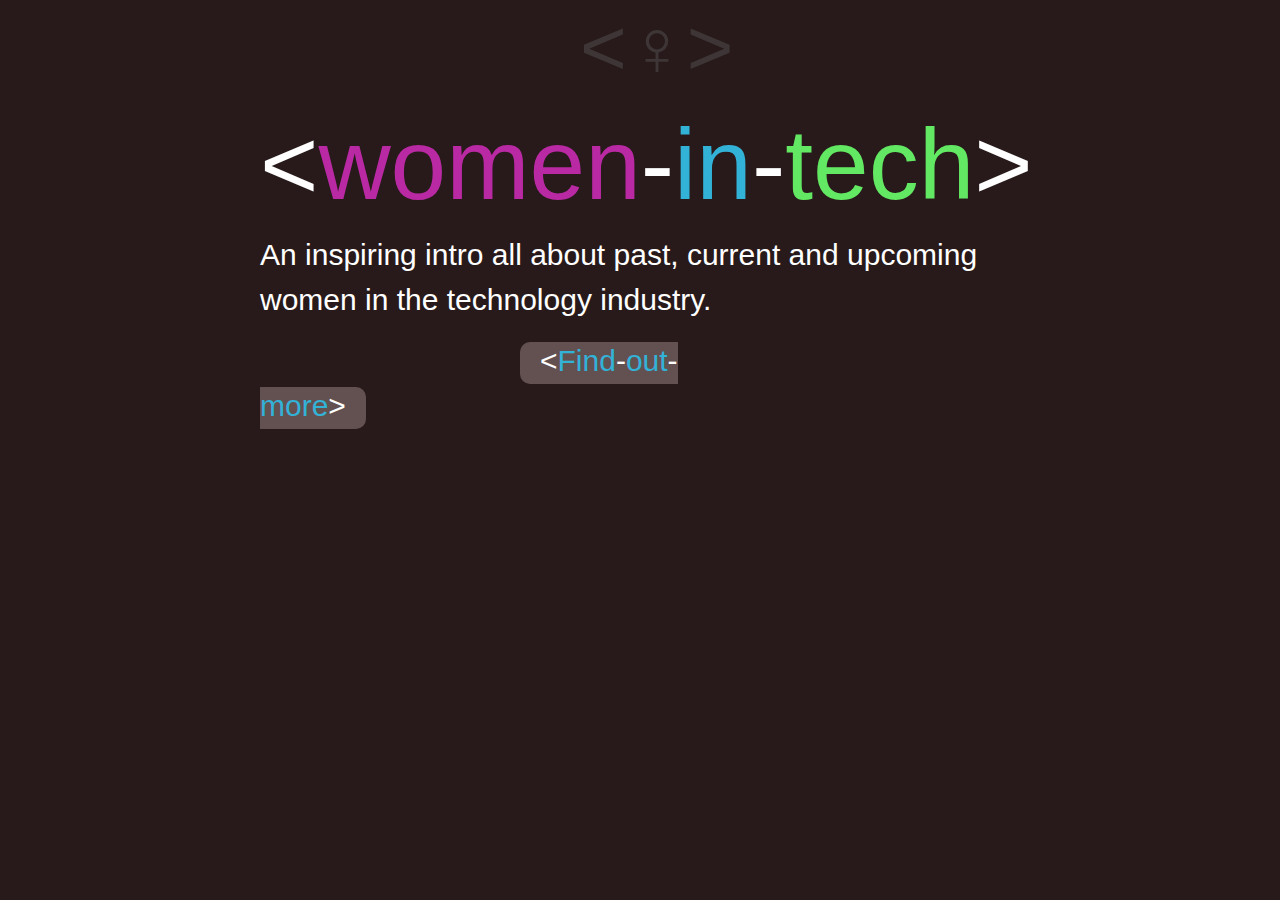
==== index.html @ 557e9dc7 "create index.html" ====
<html> 
   <head>
      <meta charset="utf-8" />
     <link rel="stylesheet" href="https://stackpath.bootstrapcdn.com/bootstrap/4.3.1/css/bootstrap.min.css" integrity="sha384-ggOyR0iXCbMQv3Xipma34MD+dH/1fQ784/j6cY/iJTQUOhcWr7x9JvoRxT2MZw1T" crossorigin="anonymous">
    <title>Women code</title>
     <link href="https://fonts.googleapis.com/css2?family=Anton&family=Hammersmith+One&family=Josefin+Sans:wght@700&family=Jost:wght@700&display=swap" rel="stylesheet">
      <link href="style.css" rel="stylesheet" />
  </head>
     <body>
        <h1><span class= "symbol">&lt;&#9792;&gt;</span></h1>
            <h1>&lt;<span class= "women">women</span>-<span class= "in">in</span>-<span class= "tech">tech</span>&gt;</h1>
       <script src="https://code.jquery.com/jquery-3.3.1.slim.min.js" integrity="sha384-q8i/X+965DzO0rT7abK41JStQIAqVgRVzpbzo5smXKp4YfRvH+8abtTE1Pi6jizo" crossorigin="anonymous"></script>
<script src="https://cdnjs.cloudflare.com/ajax/libs/popper.js/1.14.7/umd/popper.min.js" integrity="sha384-UO2eT0CpHqdSJQ6hJty5KVphtPhzWj9WO1clHTMGa3JDZwrnQq4sF86dIHNDz0W1" crossorigin="anonymous"></script>
<script src="https://stackpath.bootstrapcdn.com/bootstrap/4.3.1/js/bootstrap.min.js" integrity="sha384-JjSmVgyd0p3pXB1rRibZUAYoIIy6OrQ6VrjIEaFf/nJGzIxFDsf4x0xIM+B07jRM" crossorigin="anonymous"></script>
     </body>
      <p>An inspiring intro all about past, current and upcoming women in the technology industry.</p>
          <footer>
      
       <span class= "boxed"><a href="page2.html" style="text-decoration:none" target="_blank"><span class= "footer">&lt;<span class= "more">Find</span>-<span class= "more">out</span>-<span class= "more">more</span>&gt;</a></span>
          </span>
    </footer>
</html>
---- style.css ----
.symbol{
    padding: 0px 0px 0px 320px;
    font-size: 80px;
    color: rgb(62, 54, 54);
}
.women{
    color:rgb(186, 41, 164);
}
.in,.more{
    color: rgb(51, 178, 216);
}
.tech{
    color:rgb(98, 232, 98);
}

html{
    font-family: 'Jost', sans-serif;
}

h1,h2{
    color: white;
    font-size: 100px;
}
p{
    font-size: 30px;
    color: white;
}

body {
    width: 800px;
    margin: 0px auto;
    background-color: rgb(40, 26, 26);
    padding: 0 0px 0px 20px;
     }
.footer {
    font-size: 30px;
    color: white;
    padding: 0 0px 100px 0px;
    
}
.boxed {
    background-color: rgb(99, 81, 81);
    border-radius: 10px;
    padding: 15px 20px 10px 20px;
    margin: 260px;
  }
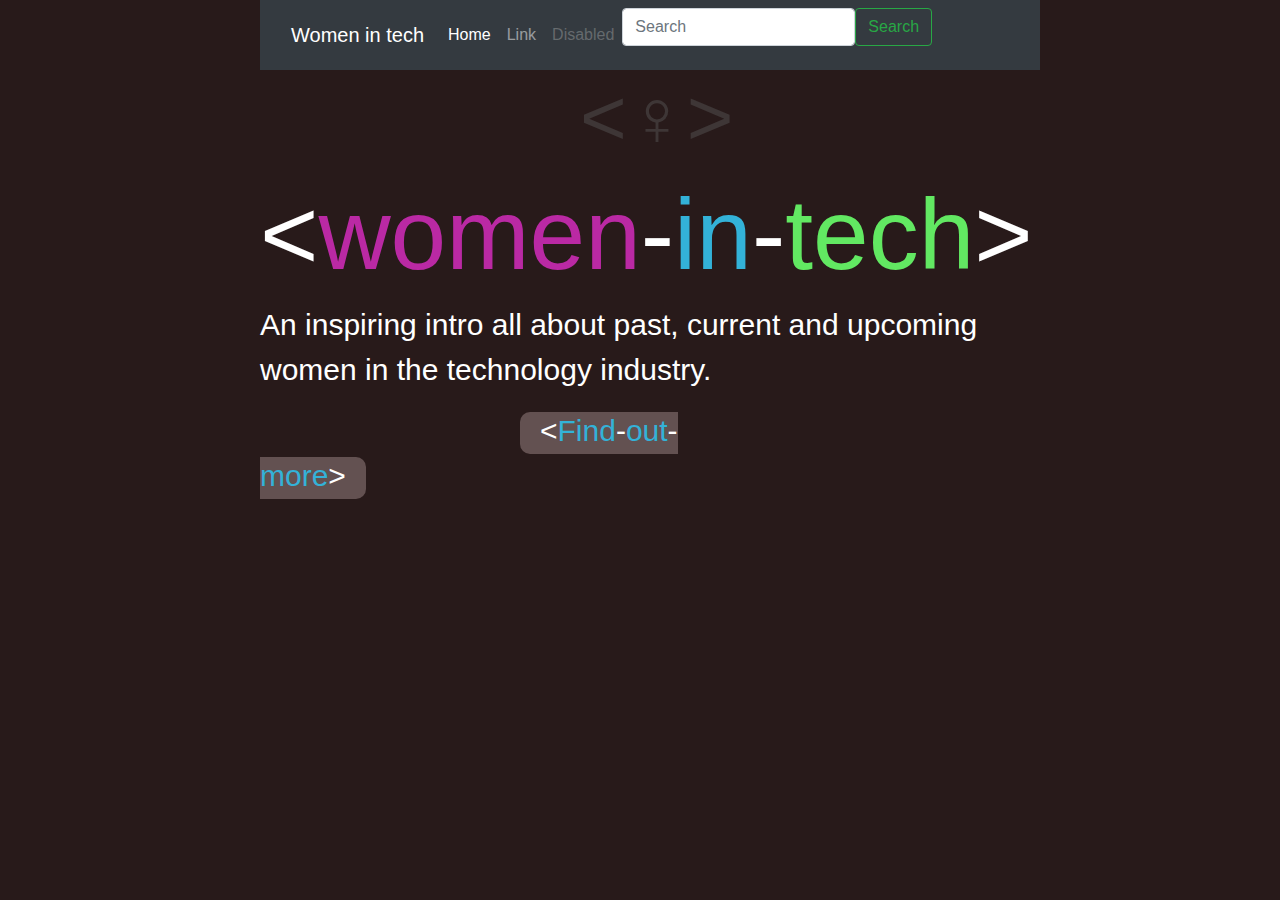
==== commit 55d2baf6: "Update index.html" ====
--- a/index.html
+++ b/index.html
@@ -7,6 +7,31 @@
       <link href="style.css" rel="stylesheet" />
   </head>
      <body>
+        <nav class="navbar navbar-expand-md navbar-dark bg-dark">
+            <div class="container-fluid">
+              <a class="navbar-brand" href="#">Women in tech</a>
+              <button class="navbar-toggler" type="button" data-bs-toggle="collapse" data-bs-target="#navbarTogglerDemo02" aria-controls="navbarTogglerDemo02" aria-expanded="false" aria-label="Toggle navigation">
+                <span class="navbar-toggler-icon"></span>
+              </button>
+              <div class="collapse navbar-collapse" id="navbarTogglerDemo02">
+                <ul class="navbar-nav me-auto mb-2 mb-lg-0">
+                  <li class="nav-item">
+                    <a class="nav-link active" aria-current="page" href="#">Home</a>
+                  </li>
+                  <li class="nav-item">
+                    <a class="nav-link" href="#">Link</a>
+                  </li>
+                  <li class="nav-item">
+                    <a class="nav-link disabled">Disabled</a>
+                  </li>
+                </ul>
+                <form class="d-flex">
+                  <input class="form-control me-2" type="search" placeholder="Search" aria-label="Search">
+                  <button class="btn btn-outline-success" type="submit">Search</button>
+                </form>
+              </div>
+            </div>
+          </nav>
         <h1><span class= "symbol">&lt;&#9792;&gt;</span></h1>
             <h1>&lt;<span class= "women">women</span>-<span class= "in">in</span>-<span class= "tech">tech</span>&gt;</h1>
        <script src="https://code.jquery.com/jquery-3.3.1.slim.min.js" integrity="sha384-q8i/X+965DzO0rT7abK41JStQIAqVgRVzpbzo5smXKp4YfRvH+8abtTE1Pi6jizo" crossorigin="anonymous"></script>
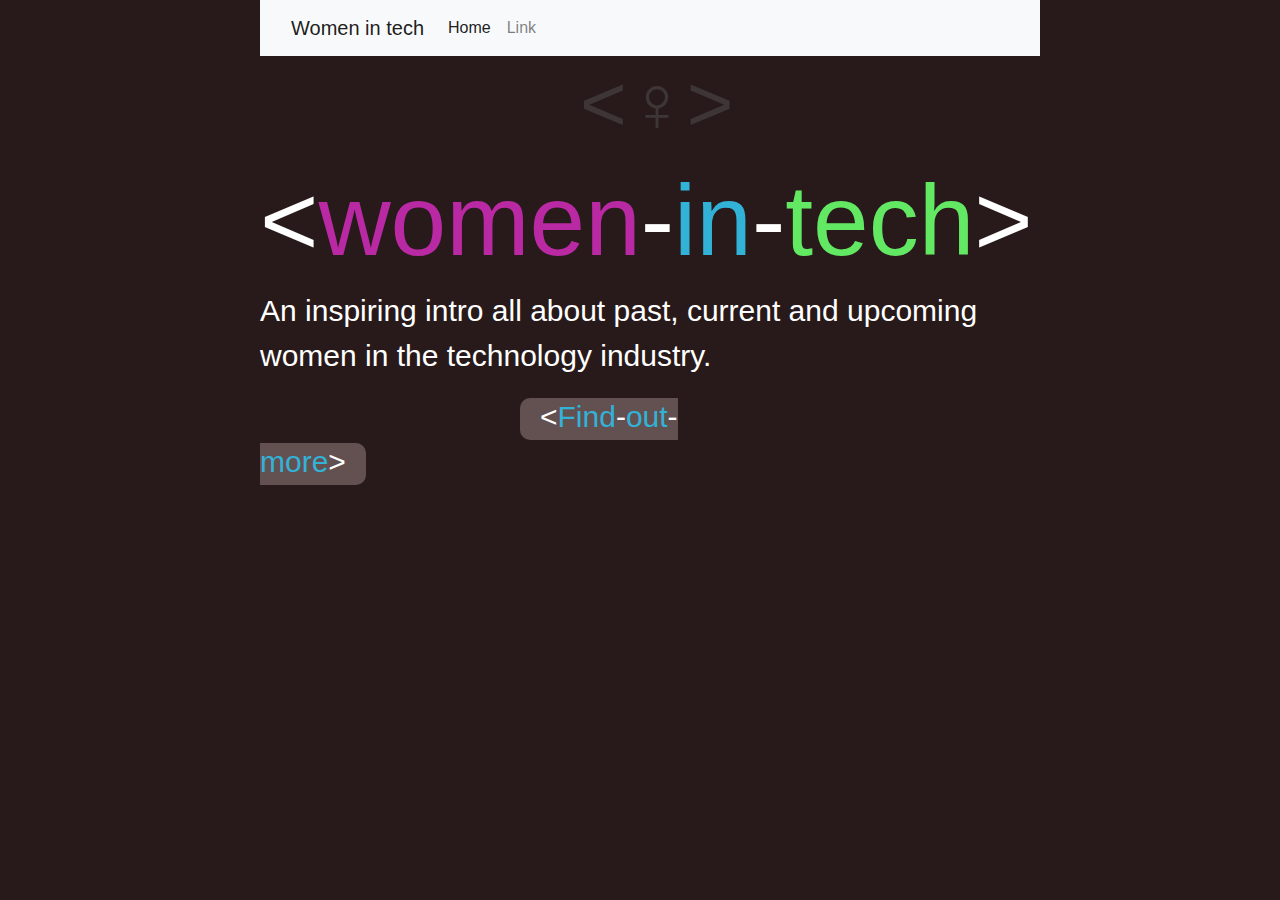
==== commit 37839d72: "Update index.html" ====
--- a/index.html
+++ b/index.html
@@ -7,7 +7,7 @@
       <link href="style.css" rel="stylesheet" />
   </head>
      <body>
-        <nav class="navbar navbar-expand-md navbar-dark bg-dark">
+        <nav class="navbar navbar-expand-md navbar-light bg-light">
             <div class="container-fluid">
               <a class="navbar-brand" href="#">Women in tech</a>
               <button class="navbar-toggler" type="button" data-bs-toggle="collapse" data-bs-target="#navbarTogglerDemo02" aria-controls="navbarTogglerDemo02" aria-expanded="false" aria-label="Toggle navigation">
@@ -16,19 +16,12 @@
               <div class="collapse navbar-collapse" id="navbarTogglerDemo02">
                 <ul class="navbar-nav me-auto mb-2 mb-lg-0">
                   <li class="nav-item">
-                    <a class="nav-link active" aria-current="page" href="#">Home</a>
+                    <a class="nav-link active" aria-current="page" href="./index.html">Home</a>
                   </li>
                   <li class="nav-item">
                     <a class="nav-link" href="#">Link</a>
                   </li>
-                  <li class="nav-item">
-                    <a class="nav-link disabled">Disabled</a>
-                  </li>
                 </ul>
-                <form class="d-flex">
-                  <input class="form-control me-2" type="search" placeholder="Search" aria-label="Search">
-                  <button class="btn btn-outline-success" type="submit">Search</button>
-                </form>
               </div>
             </div>
           </nav>
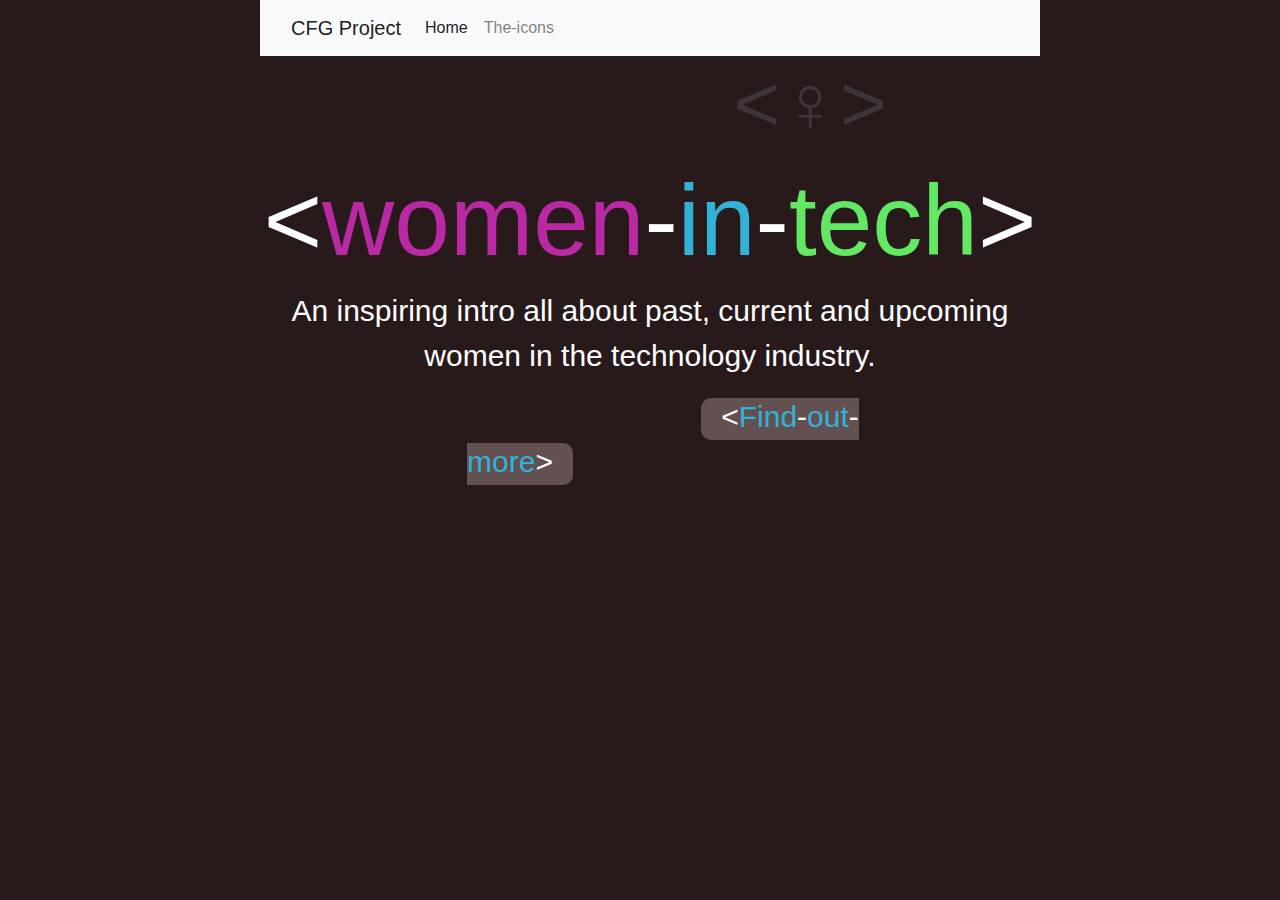
==== commit 2bc8abea: "Update index.html" ====
--- a/index.html
+++ b/index.html
@@ -9,7 +9,7 @@
      <body>
         <nav class="navbar navbar-expand-md navbar-light bg-light">
             <div class="container-fluid">
-              <a class="navbar-brand" href="#">Women in tech</a>
+              <a class="navbar-brand" href="#">CFG Project</a>
               <button class="navbar-toggler" type="button" data-bs-toggle="collapse" data-bs-target="#navbarTogglerDemo02" aria-controls="navbarTogglerDemo02" aria-expanded="false" aria-label="Toggle navigation">
                 <span class="navbar-toggler-icon"></span>
               </button>
@@ -19,7 +19,7 @@
                     <a class="nav-link active" aria-current="page" href="./index.html">Home</a>
                   </li>
                   <li class="nav-item">
-                    <a class="nav-link" href="#">Link</a>
+                    <a class="nav-link" href="./secondpage.html">The-icons</a>
                   </li>
                 </ul>
               </div>
@@ -27,9 +27,8 @@
           </nav>
         <h1><span class= "symbol">&lt;&#9792;&gt;</span></h1>
             <h1>&lt;<span class= "women">women</span>-<span class= "in">in</span>-<span class= "tech">tech</span>&gt;</h1>
-       <script src="https://code.jquery.com/jquery-3.3.1.slim.min.js" integrity="sha384-q8i/X+965DzO0rT7abK41JStQIAqVgRVzpbzo5smXKp4YfRvH+8abtTE1Pi6jizo" crossorigin="anonymous"></script>
-<script src="https://cdnjs.cloudflare.com/ajax/libs/popper.js/1.14.7/umd/popper.min.js" integrity="sha384-UO2eT0CpHqdSJQ6hJty5KVphtPhzWj9WO1clHTMGa3JDZwrnQq4sF86dIHNDz0W1" crossorigin="anonymous"></script>
-<script src="https://stackpath.bootstrapcdn.com/bootstrap/4.3.1/js/bootstrap.min.js" integrity="sha384-JjSmVgyd0p3pXB1rRibZUAYoIIy6OrQ6VrjIEaFf/nJGzIxFDsf4x0xIM+B07jRM" crossorigin="anonymous"></script>
+            <script src="https://cdn.jsdelivr.net/npm/@popperjs/core@2.10.2/dist/umd/popper.min.js" integrity="sha384-7+zCNj/IqJ95wo16oMtfsKbZ9ccEh31eOz1HGyDuCQ6wgnyJNSYdrPa03rtR1zdB" crossorigin="anonymous"></script>
+            <script src="https://cdn.jsdelivr.net/npm/bootstrap@5.1.3/dist/js/bootstrap.min.js" integrity="sha384-QJHtvGhmr9XOIpI6YVutG+2QOK9T+ZnN4kzFN1RtK3zEFEIsxhlmWl5/YESvpZ13" crossorigin="anonymous"></script>
      </body>
       <p>An inspiring intro all about past, current and upcoming women in the technology industry.</p>
           <footer>
--- a/style.css
+++ b/style.css
@@ -31,6 +31,7 @@
     margin: 0px auto;
     background-color: rgb(40, 26, 26);
     padding: 0 0px 0px 20px;
+    text-align: center;
      }
 .footer {
     font-size: 30px;
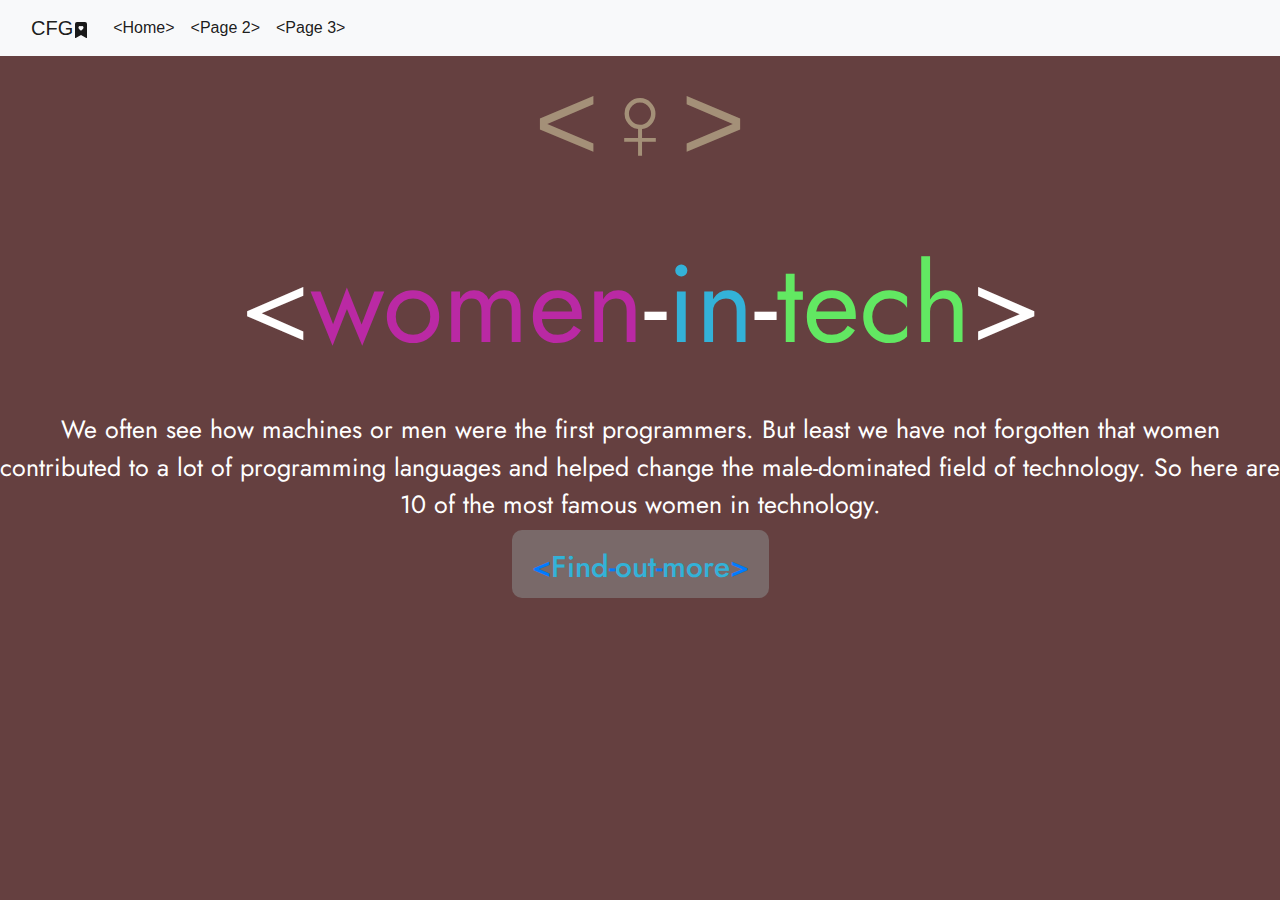
==== commit b5697111: "new changes" ====
--- a/index.html
+++ b/index.html
@@ -1,39 +1,46 @@
 <html> 
    <head>
-      <meta charset="utf-8" />
+    <meta name="viewport" content="width=device-width, initial-scale=1.0">
+  
      <link rel="stylesheet" href="https://stackpath.bootstrapcdn.com/bootstrap/4.3.1/css/bootstrap.min.css" integrity="sha384-ggOyR0iXCbMQv3Xipma34MD+dH/1fQ784/j6cY/iJTQUOhcWr7x9JvoRxT2MZw1T" crossorigin="anonymous">
     <title>Women code</title>
      <link href="https://fonts.googleapis.com/css2?family=Anton&family=Hammersmith+One&family=Josefin+Sans:wght@700&family=Jost:wght@700&display=swap" rel="stylesheet">
-      <link href="style.css" rel="stylesheet" />
+     <link href="style.css" rel="stylesheet" />
   </head>
      <body>
         <nav class="navbar navbar-expand-md navbar-light bg-light">
             <div class="container-fluid">
-              <a class="navbar-brand" href="#">CFG Project</a>
+              <a class="navbar-brand" href="#">CFG<svg xmlns="http://www.w3.org/2000/svg" width="16" height="16" fill="currentColor" class="bi bi-bookmark-heart-fill" viewBox="0 0 16 16">
+                <path d="M2 15.5a.5.5 0 0 0 .74.439L8 13.069l5.26 2.87A.5.5 0 0 0 14 15.5V2a2 2 0 0 0-2-2H4a2 2 0 0 0-2 2v13.5zM8 4.41c1.387-1.425 4.854 1.07 0 4.277C3.146 5.48 6.613 2.986 8 4.412z"/>
+              </svg></a>
               <button class="navbar-toggler" type="button" data-bs-toggle="collapse" data-bs-target="#navbarTogglerDemo02" aria-controls="navbarTogglerDemo02" aria-expanded="false" aria-label="Toggle navigation">
                 <span class="navbar-toggler-icon"></span>
               </button>
               <div class="collapse navbar-collapse" id="navbarTogglerDemo02">
                 <ul class="navbar-nav me-auto mb-2 mb-lg-0">
                   <li class="nav-item">
-                    <a class="nav-link active" aria-current="page" href="./index.html">Home</a>
+                    <a class="nav-link active" aria-current="page" href="./index.html">&lt;Home&gt;</a>
                   </li>
                   <li class="nav-item">
-                    <a class="nav-link" href="./secondpage.html">The-icons</a>
+                    <a class="nav-link active" href="./secondpage.html">&lt;Page 2&gt;</a>
+                  </li>
+                  <li class="nav-item">
+                    <a class="nav-link active" href="./thirdpage.html">&lt;Page 3&gt;</a>
                   </li>
                 </ul>
               </div>
             </div>
           </nav>
         <h1><span class= "symbol">&lt;&#9792;&gt;</span></h1>
-            <h1>&lt;<span class= "women">women</span>-<span class= "in">in</span>-<span class= "tech">tech</span>&gt;</h1>
+        
+            <div id="container">&lt;<span class= "women">women</span>-<span class= "in">in</span>-<span class= "tech">tech</span>&gt;</div>
             <script src="https://cdn.jsdelivr.net/npm/@popperjs/core@2.10.2/dist/umd/popper.min.js" integrity="sha384-7+zCNj/IqJ95wo16oMtfsKbZ9ccEh31eOz1HGyDuCQ6wgnyJNSYdrPa03rtR1zdB" crossorigin="anonymous"></script>
             <script src="https://cdn.jsdelivr.net/npm/bootstrap@5.1.3/dist/js/bootstrap.min.js" integrity="sha384-QJHtvGhmr9XOIpI6YVutG+2QOK9T+ZnN4kzFN1RtK3zEFEIsxhlmWl5/YESvpZ13" crossorigin="anonymous"></script>
      </body>
-      <p>An inspiring intro all about past, current and upcoming women in the technology industry.</p>
-          <footer>
+     <span class= "intro">We often see how machines or men were the first programmers. But least we have not forgotten that women contributed to a lot of programming languages and helped change the male-dominated field of technology. So here are 10 of the most famous women in technology.
+    </span><footer>
       
-       <span class= "boxed"><a href="page2.html" style="text-decoration:none" target="_blank"><span class= "footer">&lt;<span class= "more">Find</span>-<span class= "more">out</span>-<span class= "more">more</span>&gt;</a></span>
+       <div id="container"><h1><span class= "boxed"><a href="secondpage.html" style="text-decoration:none" target="_blank"><span class= "footer">&lt;<span class= "more">Find</span>-<span class= "more">out</span>-<span class= "more">more</span>&gt;</a></span></h1></div>
           </span>
     </footer>
 </html>--- a/style.css
+++ b/style.css
@@ -1,7 +1,27 @@
+#container {
+    padding-top: 25px;
+    padding-bottom: 25px;
+    color: white;
+    font-size: 110px;
+    font-family: 'Jost', sans-serif;
+    
+
+}
+
+.intro{
+    font-size: 25px;
+    color: #ffffff;
+    font-family: 'Jost', sans-serif;
+    flex-direction: column;
+    padding-top: 30px;
+}
 .symbol{
-    padding: 0px 0px 0px 320px;
-    font-size: 80px;
-    color: rgb(62, 54, 54);
+    padding-top: 0px;
+    padding-bottom: 30px;
+    font-size: 110px;
+    color: rgb(164, 144, 120);
+    width: 1000px;
+    text-align: center;
 }
 .women{
     color:rgb(186, 41, 164);
@@ -19,29 +39,33 @@
 
 h1,h2{
     color: white;
-    font-size: 100px;
+    font-size: 50px;
 }
 p{
-    font-size: 30px;
+    font-size: 25px;
     color: white;
 }
 
 body {
-    width: 800px;
-    margin: 0px auto;
-    background-color: rgb(40, 26, 26);
-    padding: 0 0px 0px 20px;
+    width: auto;
+    background-color: rgb(101, 64, 64);
+    padding: 0 0px 90px 0px;
     text-align: center;
+    flex-direction: column;
+    min-height: 100vh;
      }
+}
 .footer {
     font-size: 30px;
     color: white;
-    padding: 0 0px 100px 0px;
     
 }
 .boxed {
-    background-color: rgb(99, 81, 81);
+    font-size: 30px;
+    background-color: rgb(121, 105, 105);
     border-radius: 10px;
     padding: 15px 20px 10px 20px;
     margin: 260px;
-  }+  }
+
+#carouselExampleControls 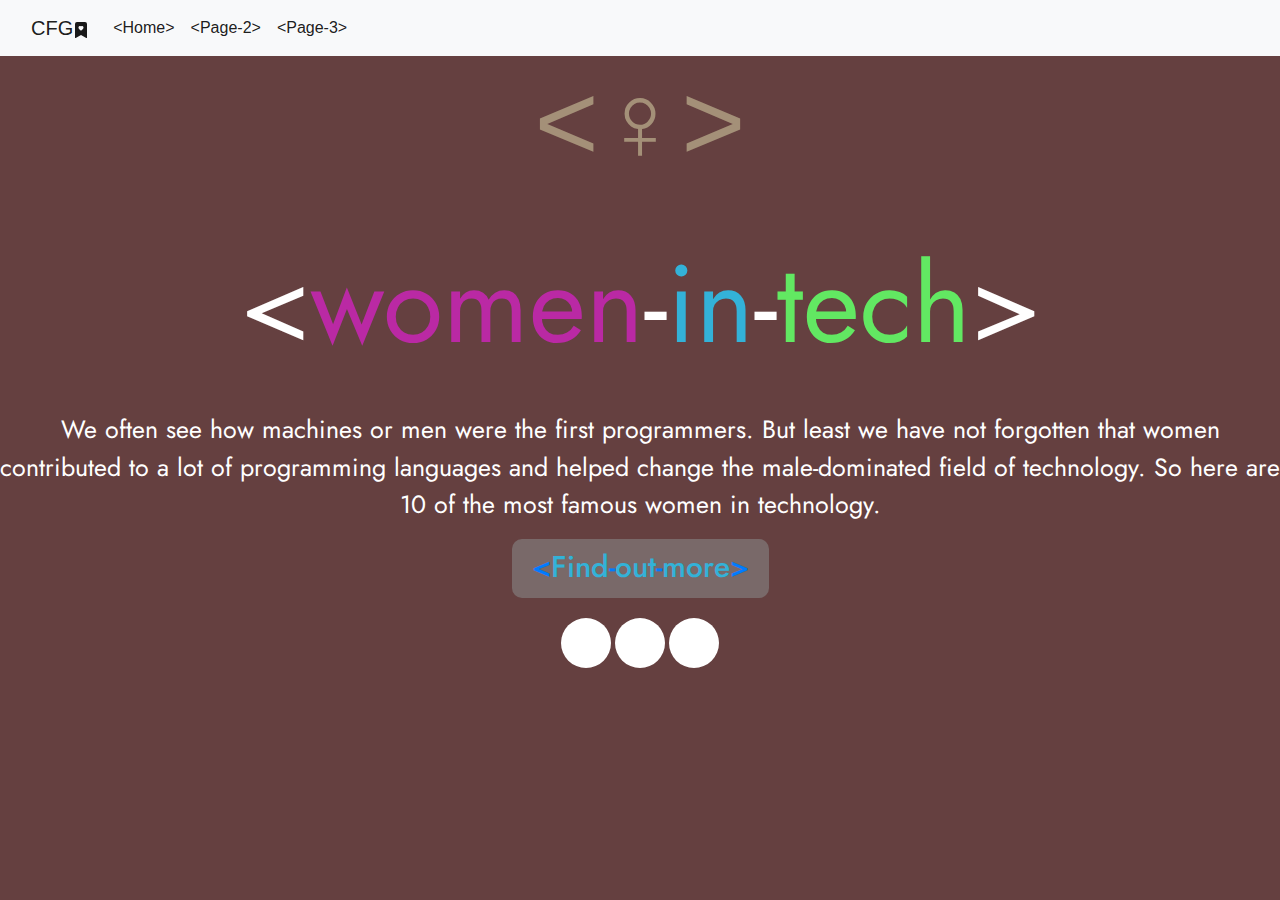
==== commit 22300de9: "new changes" ====
--- a/index.html
+++ b/index.html
@@ -1,7 +1,7 @@
 <html> 
    <head>
     <meta name="viewport" content="width=device-width, initial-scale=1.0">
-  
+    <link rel="stylesheet" href="https://use.fontawesome.com/releases/v5.8.1/css/all.css" integrity="sha384-50oBUHEmvpQ+1lW4y57PTFmhCaXp0ML5d60M1M7uH2+nqUivzIebhndOJK28anvf" crossorigin="anonymous">
      <link rel="stylesheet" href="https://stackpath.bootstrapcdn.com/bootstrap/4.3.1/css/bootstrap.min.css" integrity="sha384-ggOyR0iXCbMQv3Xipma34MD+dH/1fQ784/j6cY/iJTQUOhcWr7x9JvoRxT2MZw1T" crossorigin="anonymous">
     <title>Women code</title>
      <link href="https://fonts.googleapis.com/css2?family=Anton&family=Hammersmith+One&family=Josefin+Sans:wght@700&family=Jost:wght@700&display=swap" rel="stylesheet">
@@ -22,10 +22,10 @@
                     <a class="nav-link active" aria-current="page" href="./index.html">&lt;Home&gt;</a>
                   </li>
                   <li class="nav-item">
-                    <a class="nav-link active" href="./secondpage.html">&lt;Page 2&gt;</a>
+                    <a class="nav-link active" href="./secondpage.html">&lt;Page-2&gt;</a>
                   </li>
                   <li class="nav-item">
-                    <a class="nav-link active" href="./thirdpage.html">&lt;Page 3&gt;</a>
+                    <a class="nav-link active" href="./thirdpage.html">&lt;Page-3&gt;</a>
                   </li>
                 </ul>
               </div>
@@ -36,11 +36,22 @@
             <div id="container">&lt;<span class= "women">women</span>-<span class= "in">in</span>-<span class= "tech">tech</span>&gt;</div>
             <script src="https://cdn.jsdelivr.net/npm/@popperjs/core@2.10.2/dist/umd/popper.min.js" integrity="sha384-7+zCNj/IqJ95wo16oMtfsKbZ9ccEh31eOz1HGyDuCQ6wgnyJNSYdrPa03rtR1zdB" crossorigin="anonymous"></script>
             <script src="https://cdn.jsdelivr.net/npm/bootstrap@5.1.3/dist/js/bootstrap.min.js" integrity="sha384-QJHtvGhmr9XOIpI6YVutG+2QOK9T+ZnN4kzFN1RtK3zEFEIsxhlmWl5/YESvpZ13" crossorigin="anonymous"></script>
-     </body>
+        </body>
      <span class= "intro">We often see how machines or men were the first programmers. But least we have not forgotten that women contributed to a lot of programming languages and helped change the male-dominated field of technology. So here are 10 of the most famous women in technology.
-    </span><footer>
+    </span><span class= "findmore">
       
        <div id="container"><h1><span class= "boxed"><a href="secondpage.html" style="text-decoration:none" target="_blank"><span class= "footer">&lt;<span class= "more">Find</span>-<span class= "more">out</span>-<span class= "more">more</span>&gt;</a></span></h1></div>
           </span>
-    </footer>
+        </span>
+    <footer>
+        <a href="https://twitter.com/CodeFirstGirls" target="_blank">
+          <span class='social-icon'><i class="fab fa-twitter"></i></span>
+        </a>
+        <a href="https://es-la.facebook.com/codefirstgirls/" target="_blank">
+          <span class='social-icon'><i class="fab fa-facebook-f"></i></span>
+        </a>
+        <a href="https://www.instagram.com/codefirstgirls/?hl=es" target="_blank">
+          <span class='social-icon'><i class="fab fa-instagram"></i></span>
+        </a>
+  </footer>
 </html>--- a/style.css
+++ b/style.css
@@ -14,6 +14,7 @@
     font-family: 'Jost', sans-serif;
     flex-direction: column;
     padding-top: 30px;
+    padding-bottom: 50px;
 }
 .symbol{
     padding-top: 0px;
@@ -55,17 +56,45 @@
     min-height: 100vh;
      }
 }
-.footer {
+.findmore {
     font-size: 30px;
     color: white;
+    padding-top: 500px;
     
 }
 .boxed {
     font-size: 30px;
     background-color: rgb(121, 105, 105);
     border-radius: 10px;
-    padding: 15px 20px 10px 20px;
+    padding: 6px 20px 10px 20px;
     margin: 260px;
   }
 
-#carouselExampleControls +#carouselExampleControls 
+
+.footer {
+    display: flex;  
+    justify-content: center;  
+    background-color: #666;
+    height: 100px;
+    padding: 20px;
+    padding-top: 40px;
+  }
+  
+.footer a {
+    margin: 5px;
+    text-decoration: none!important;
+    padding-top: 400px;
+  }
+  
+.social-icon {
+    display: inline-flex; 
+    width: 50px;
+    height: 50px;
+    color: #666;
+    background-color: white;
+    justify-content: center;  
+    align-items: center; 
+    border-radius: 50%; 
+  }
+  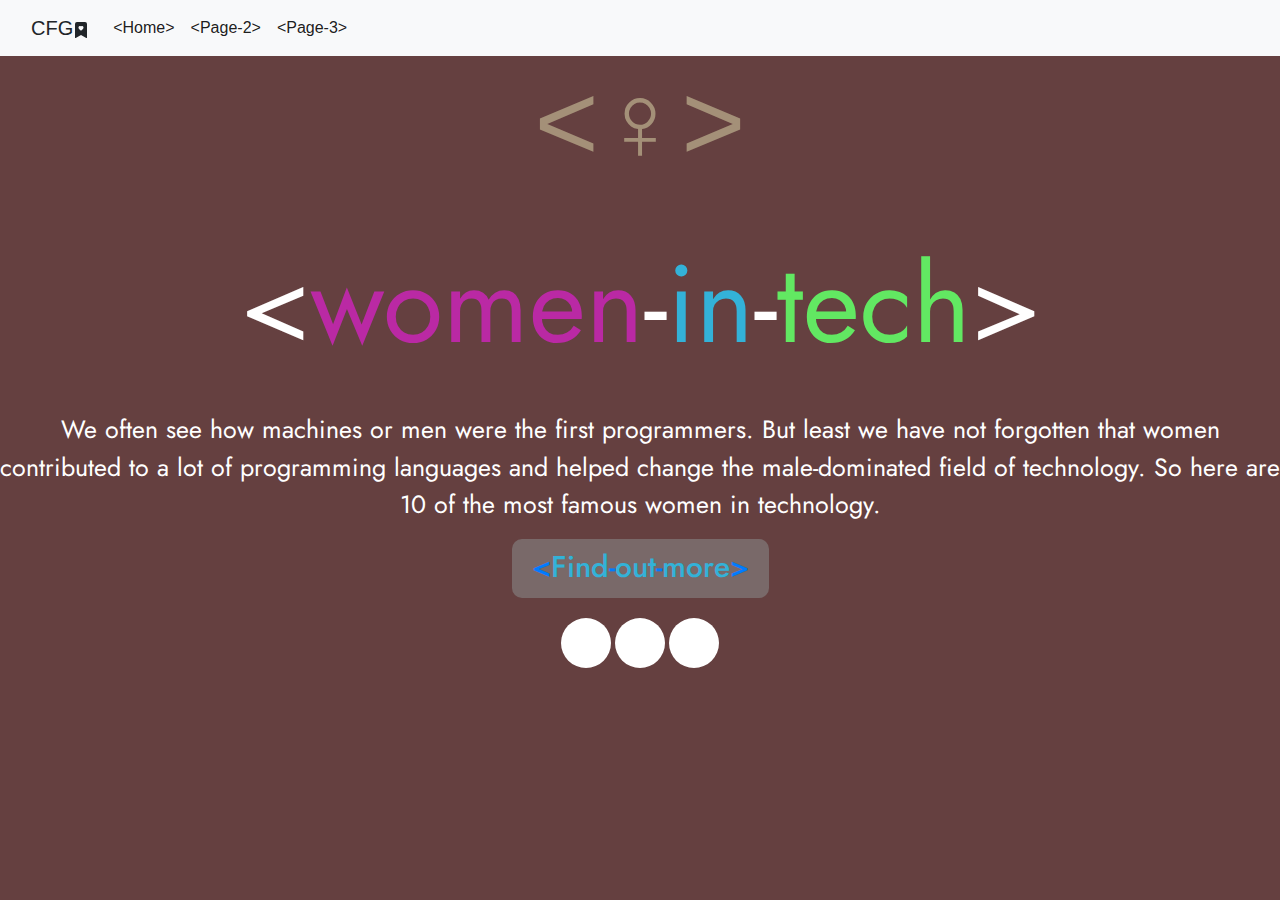
==== commit e2ed41a0: "disable cfg button" ====
--- a/index.html
+++ b/index.html
@@ -10,7 +10,7 @@
      <body>
         <nav class="navbar navbar-expand-md navbar-light bg-light">
             <div class="container-fluid">
-              <a class="navbar-brand" href="#">CFG<svg xmlns="http://www.w3.org/2000/svg" width="16" height="16" fill="currentColor" class="bi bi-bookmark-heart-fill" viewBox="0 0 16 16">
+              <a class="navbar-brand" >CFG<svg xmlns="http://www.w3.org/2000/svg" width="16" height="16" fill="currentColor" class="bi bi-bookmark-heart-fill" viewBox="0 0 16 16">
                 <path d="M2 15.5a.5.5 0 0 0 .74.439L8 13.069l5.26 2.87A.5.5 0 0 0 14 15.5V2a2 2 0 0 0-2-2H4a2 2 0 0 0-2 2v13.5zM8 4.41c1.387-1.425 4.854 1.07 0 4.277C3.146 5.48 6.613 2.986 8 4.412z"/>
               </svg></a>
               <button class="navbar-toggler" type="button" data-bs-toggle="collapse" data-bs-target="#navbarTogglerDemo02" aria-controls="navbarTogglerDemo02" aria-expanded="false" aria-label="Toggle navigation">
--- a/style.css
+++ b/style.css
@@ -13,12 +13,12 @@
     color: #ffffff;
     font-family: 'Jost', sans-serif;
     flex-direction: column;
-    padding-top: 30px;
+    padding-top: 20px;
     padding-bottom: 50px;
 }
 .symbol{
     padding-top: 0px;
-    padding-bottom: 30px;
+    padding-bottom:25px;
     font-size: 110px;
     color: rgb(164, 144, 120);
     width: 1000px;
